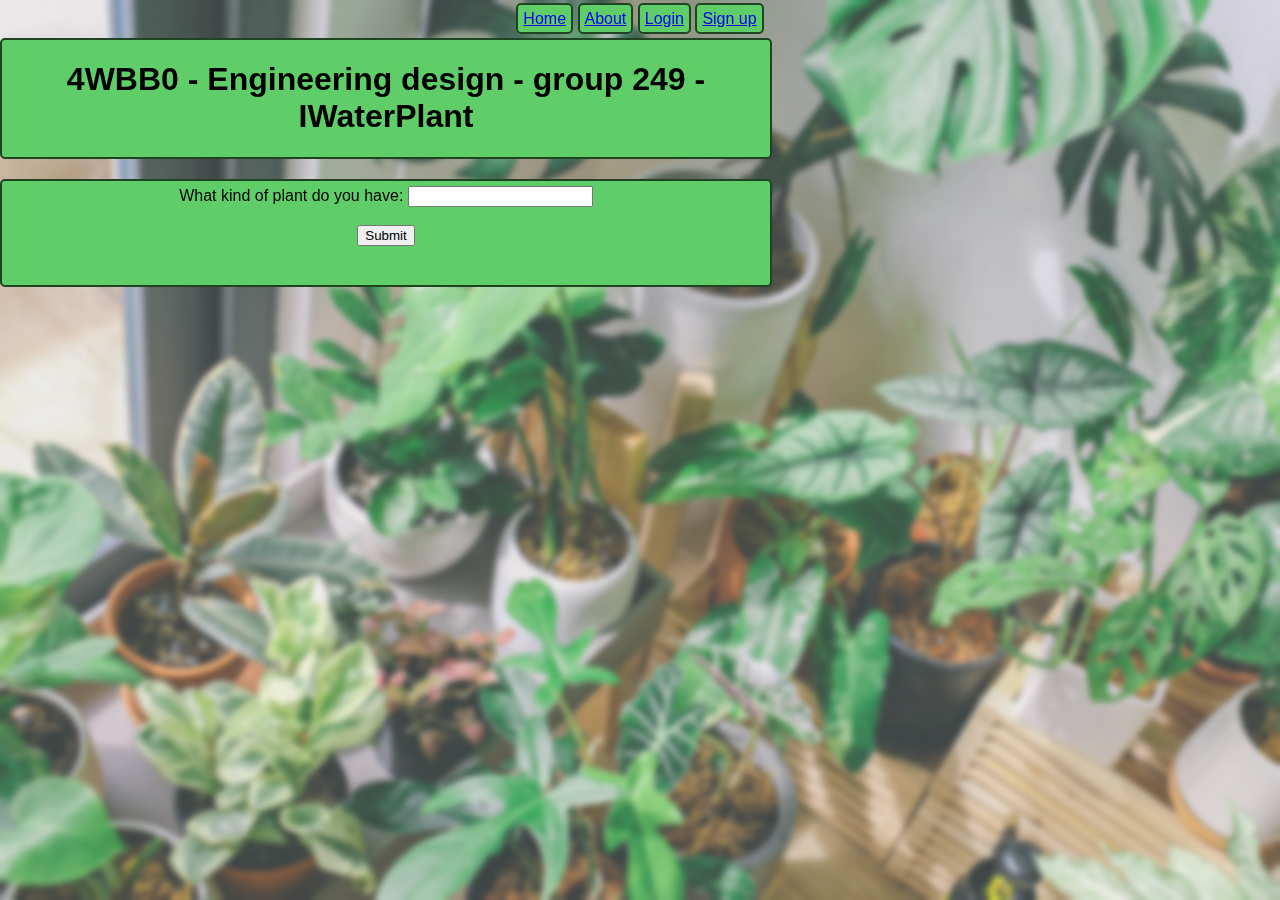
==== Code/Website/index.html @ c287e7e6 "Add files via upload" ====
<!DOCTYPE html>
<html>

<head>
	<meta charset="utf-8">
	<meta name="viewport" content="width=device-width">
	<title>IWaterPlant</title>
	<link href="IWPstyle.css" rel="stylesheet" type="text/css">
</head>

<body>
	<div class="background">
		<div class="blur">
			<script src="script.js"></script>
			
			<ul>
				<li><a href="index.html">Home</a></li>
				<li><a href="about.html">About</a></li>
				<li class="LoginButton"><a href="login.html">Login</a></li>
				<li class="LoginButton"><a href="signup.html">Sign up</a></li>
			</ul> 

			<div id="Introduction">
				<h1>4WBB0 - Engineering design - group 249 - IWaterPlant</h1>
			</div>
			
			<div id="Selection">
				<label for="plantname">What kind of plant do you have: </label>
				<input type="text" id="plantname" name="plantname"></input><br><br>
				<button type="button" id="submitPlant" name="submitPlant" onclick="submitPlant()">Submit</button><br><br>
				<p><span id="details"></span></p>
			</div>
			
			<div id="Result">
			</div>
		</div>
	</div>
</body>

</html>
---- Code/Website/IWPstyle.css ----
html {
	height: 100%;
	width: 100%;
	font-family: Arial;
}

body {
	text-align: center;
	margin: 0px;
}

.background {
	background-image: url("pexels-huy-phan-3153522.jpg");
	background-size: cover;
	background-repeat: no-repeat;
	border: 0;
	border-radius: 0px;
	height: 100vh;
	width: 100%;
}

.blur {
	border: 0;
	border-radius: 0px;
	background: rgba(255, 255, 255, 0.2); 
	backdrop-filter: blur(3px); 
	height: 100vh;
	width: 100%;
}

ul {
	list-style-type: none;
	margin: 0;
	padding: 0;
	padding-top: 10px;
	margin-bottom: 10px;
}

li {
	display: inline;
	background-color: #5FCE68;
	border: 2px solid #204422;
	border-radius: 5px;
	padding: 5px;
}

div {
	background-color: #5FCE68;
	width: 60%;
	border: 2px solid #204422;
	border-radius: 5px;
}

#LoginButton {
	float: right;
}

#Introduction {
	margin-bottom: 20px;
}

#Selection {
	padding-top: 5px;
	padding-bottom: 5px;
}

#Result {
	display: none;
}

.child {
	margin: 0 auto;
}
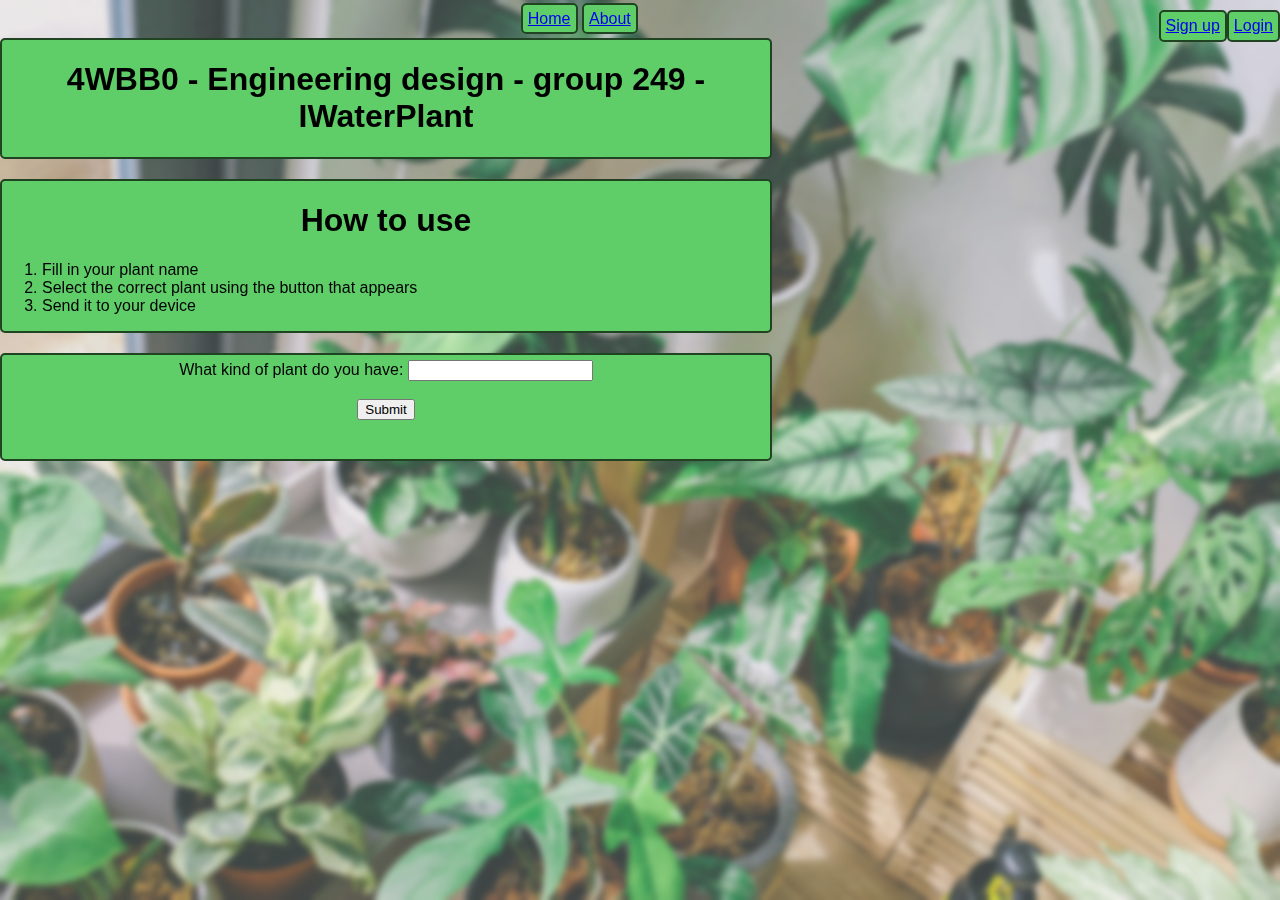
==== commit 8a5f0cfd: "Add files via upload" ====
--- a/Code/Website/index.html
+++ b/Code/Website/index.html
@@ -14,14 +14,24 @@
 			<script src="script.js"></script>
 			
 			<ul>
-				<li><a href="index.html">Home</a></li>
-				<li><a href="about.html">About</a></li>
+				<li class="Navigation"><a href="index.html">Home</a></li>
+				<li class="Navigation"><a href="about.html">About</a></li>
 				<li class="LoginButton"><a href="login.html">Login</a></li>
 				<li class="LoginButton"><a href="signup.html">Sign up</a></li>
 			</ul> 
 
 			<div id="Introduction">
 				<h1>4WBB0 - Engineering design - group 249 - IWaterPlant</h1>
+			</div>
+			
+			<div id="Tutorial">
+				<h1>How to use</h1>
+				
+				<ol type="1">
+					<li>Fill in your plant name</li>
+					<li>Select the correct plant using the button that appears</li>
+					<li>Send it to your device</li>
+				</ol>
 			</div>
 			
 			<div id="Selection">
--- a/Code/Website/IWPstyle.css
+++ b/Code/Website/IWPstyle.css
@@ -36,7 +36,7 @@
 	margin-bottom: 10px;
 }
 
-li {
+.Navigation {
 	display: inline;
 	background-color: #5FCE68;
 	border: 2px solid #204422;
@@ -51,12 +51,26 @@
 	border-radius: 5px;
 }
 
-#LoginButton {
+.LoginButton {
 	float: right;
+	display: inline;
+	background-color: #5FCE68;
+	border: 2px solid #204422;
+	border-radius: 5px;
+	padding: 5px;
 }
 
 #Introduction {
 	margin-bottom: 20px;
+}
+
+#Tutorial {
+	margin-bottom: 20px;
+	text-align: left;
+}
+
+h1 {
+	text-align: center;
 }
 
 #Selection {
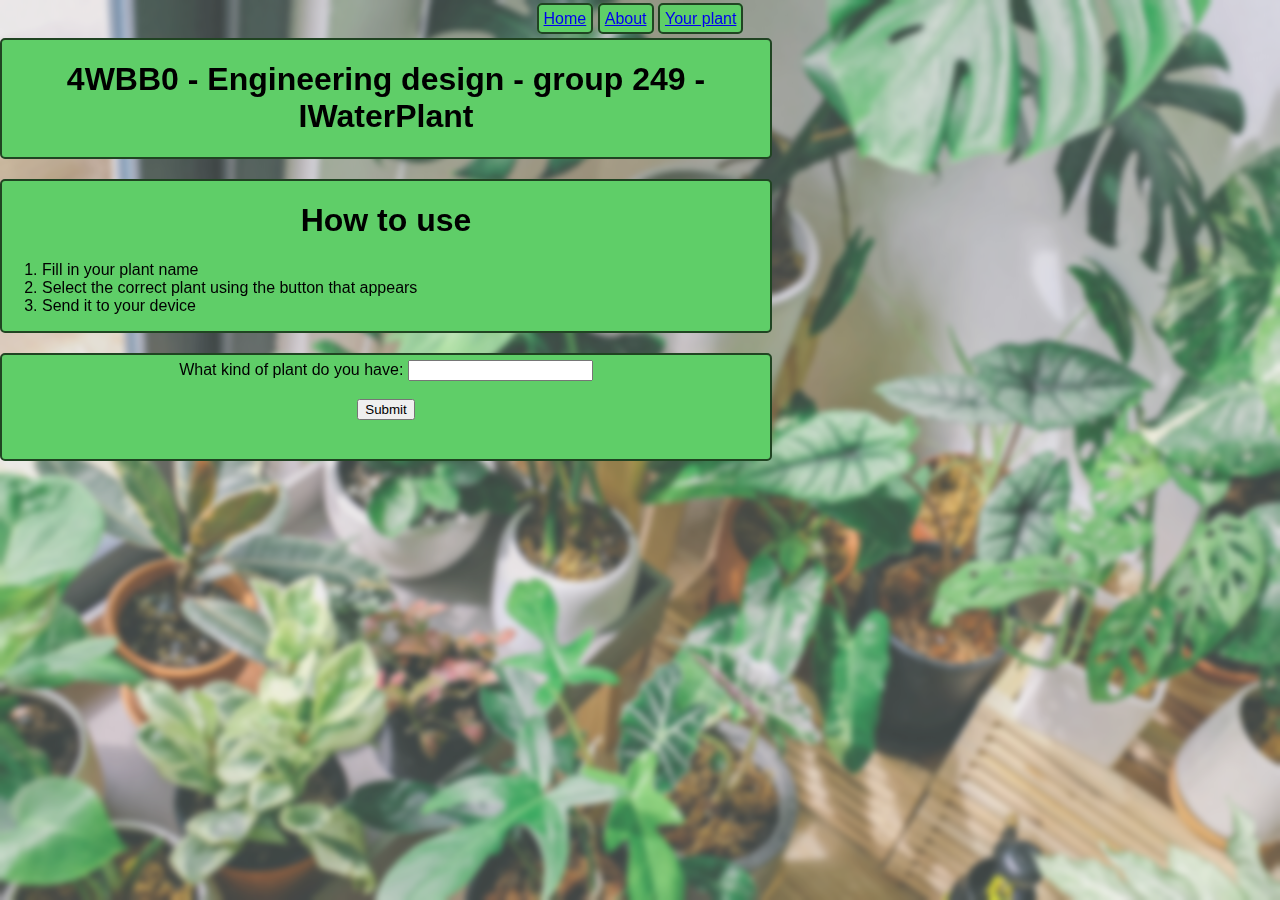
==== commit 86e0bd32: "Add files via upload" ====
--- a/Code/Website/index.html
+++ b/Code/Website/index.html
@@ -11,13 +11,12 @@
 <body>
 	<div class="background">
 		<div class="blur">
-			<script src="script.js"></script>
+			<script src="IWPscript.js"></script>
 			
 			<ul>
 				<li class="Navigation"><a href="index.html">Home</a></li>
-				<li class="Navigation"><a href="about.html">About</a></li>
-				<li class="LoginButton"><a href="login.html">Login</a></li>
-				<li class="LoginButton"><a href="signup.html">Sign up</a></li>
+				<li class="Navigation"><a href="IWP_about.html">About</a></li>
+				<li class="Navigation"><a href="IWP_your_plant.html">Your plant</a></li>
 			</ul> 
 
 			<div id="Introduction">
